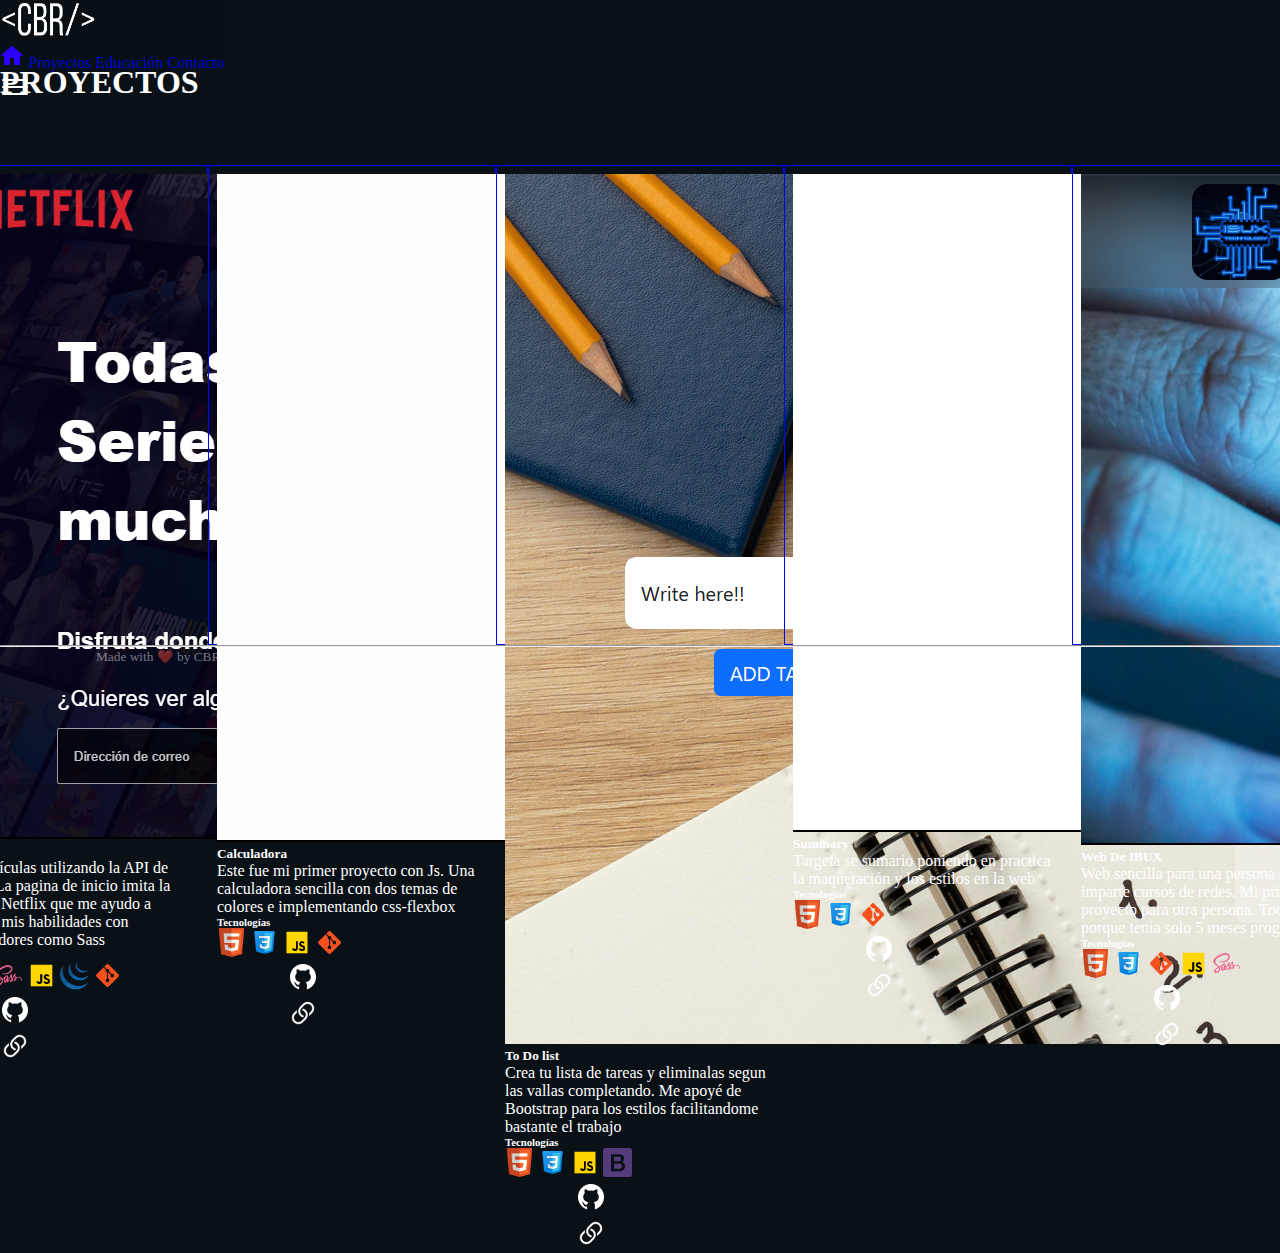
==== proyectos/proyectos.html @ cab5cf0c "Mi portafolio personal" ====
<!DOCTYPE html>
<html lang="es">

<head>
  <title>Proyectos</title>
  <meta charset="UTF-8" />
  <meta http-equiv="X-UA-Compatible" content="IE=edge" />
  <meta name="description"
    content="Explora mi portafolio como desarrollador junior y descubre mi pasión por crear soluciones innovadoras. Con experiencia en desarrollo web, estoy listo para enfrentar desafíos y aprender en el camino. ¡Conoce mis proyectos y sumérgete en mi mundo de código y creatividad!" />
  <meta name="viewport" content="width=device-width, initial-scale=1.0" />
  <link rel="shortcut icon" href="../ICONS/proyectos.png" type="image/x-icon" />
  <link href="https://cdn.jsdelivr.net/npm/bootstrap@5.3.0-alpha3/dist/css/bootstrap.min.css" rel="stylesheet"
    integrity="sha384-KK94CHFLLe+nY2dmCWGMq91rCGa5gtU4mk92HdvYe+M/SXH301p5ILy+dN9+nJOZ" crossorigin="anonymous" />
  <link rel="stylesheet" href="proyectos.css" />
</head>

<body>
  <div class="menu">
    <span id="cerrarMenu">
      <p>X</p>
    </span>
    <a href="../index.html"><img src="../ICONS/Home.png" alt="home"></a>
    <a class="text-primary" href="./proyectos/proyectos.html">Proyectos</a>
    <a class="text-primary" href="../Educacion/educacion.html">Educación</a>
    <a class="text-primary" href="../contacto/contacto.html">Contacto</a>
  </div>
  <header
    class="container-fluid d-flex justify-content-between align-items-center px-0 px-lg-5 mb-5 justify-content-md-between"
    id="header">
    <img id="logoCbr" class="m-5" src="../ICONS/cbr_black-removebg-preview (1).png" alt="Logo personal" />
    <nav id="nav" class="m-5 d-none d-sm-flex  dalign-items-center gap-4 fw-bold text-uppercase">
      <a href="../index.html"><img src="../ICONS/Home.png" alt="home"></a>
      <a class="text-primary" href="./proyectos/proyectos.html">Proyectos</a>
      <a class="text-primary" href="../Educacion/educacion.html">Educación</a>
      <a class="text-primary" href="../contacto/contacto.html">Contacto</a>
    </nav>
    <img id="menu" src="../ICONS/Menu.png" alt="icono de menu" class="d-sm-none m-5" />
  </header>
  <main class="d-flex justify-content-center flex-column align-items-center">
    <h1 class="">Proyectos</h1>
    <section class="d-flex flex-wrap gap-5 w-75" id="proyectos">
      <div class="card bg-transparent" style="width: 18rem;">
        <img src="../IMG/Netflix.png" class="card-img-top" alt="...">
        <div class="card-body">
          <h5 class="card-title">Film - APP</h5>
          <p class="card-text">App de películas utilizando la API de TMVDB. La pagina de inicio imita la interfaz de Netflix
            que me ayudo a desarrollar mis habilidades con preprocesadores como Sass
          </p>
          <h6>Tecnologías</h6>
          <section id="tech">
            <img src="../ICONS/Html.png" alt="icono de html">
            <img src="../ICONS/Css.png" alt="icono de css">
            <img src="../ICONS/Sass.png" alt="icono de Sass">
            <img src="../ICONS/JavaScript.png" alt="icono de js">
            <img src="../ICONS/jQuery.png" alt="icono de jQueri">
            <img src="../ICONS/Git.png" alt="icono de git">
          </section>

        </div>
        <section id="enlaces1" class="d-flex jus">
          <a href="https://github.com/Crisbr10/Netflix-clone" target="_blank"><img src="../ICONS/GIT HUB.png" alt="enlace a gihub"></a>
          
          <a href="https://cbrnetflix-clone.netlify.app/" target="_blank"><img id="enlace" src="../ICONS/Enlace.png" alt="enlace"></a>  
        </section>
      </div>
      <div class="card bg-transparent" style="width: 18rem;">
        <img id="calculadora" src="../IMG/Calculadora.png" class="card-img-top" alt="imagen de calculadora">
        <div class="card-body">
          <h5 class="card-title">Calculadora</h5>
          <p class="card-text">Este fue mi primer proyecto con Js. Una calculadora sencilla con dos temas de colores e implementando css-flexbox</p>
          <h6 class="mt-5">Tecnologías</h6>
          <section id="tech" >
            <img src="../ICONS/Html.png" alt="icono de html">
            <img src="../ICONS/Css.png" alt="icono de css">
            <img src="../ICONS/JavaScript.png" alt="icono de js">
            <img src="../ICONS/Git.png" alt="icono de git">
          </section>

        </div>
        <section id="enlaces1" class="d-flex">
          <a href="https://github.com/Crisbr10/calculadora" target="_blank"><img src="../ICONS/GIT HUB.png" alt="enlace a gihub"></a>
          
          <a href="https://cbrcalc.netlify.app/" target="_blank"><img id="enlace" src="../ICONS/Enlace.png" alt="enlace"></a>
        </section>
      </div>
      
      <div class="card bg-transparent" style="width: 18rem;">
        <img id="lista" src="../IMG/Lista.png" class="card-img-top" alt="imagen de calculadora">
        <div class="card-body">
          <h5 class="card-title">To Do list</h5>
          <p class="card-text">Crea tu lista de tareas y eliminalas segun las vallas completando. Me apoyé de Bootstrap para los estilos facilitandome bastante el trabajo</p>
          <h6 class="mt-5">Tecnologías</h6>
          <section id="tech" >
            <img src="../ICONS/Html.png" alt="icono de html">
            <img src="../ICONS/Css.png" alt="icono de css">
            <img src="../ICONS/JavaScript.png" alt="icono de js">
            <img src="../ICONS/Bootstrap.png" alt="icono de bootstrap">

          </section>

        </div>
        <section id="enlaces1" class="d-flex">
          <a href="https://github.com/Crisbr10/To-Do-App" target="_blank"><img src="../ICONS/GIT HUB.png" alt="enlace a gihub"></a>
          
          <a href="https://to-do-app-seven-jet.vercel.app/" target="_blank"><img id="enlace" src="../ICONS/Enlace.png" alt="enlace"></a>
        </section>
        
      </div>
      
      <div class="card bg-transparent" style="width: 18rem;">
        <img id="targeta" src="../IMG/maquetacion.png" class="card-img-top" alt="imagen de sumario">
        <div class="card-body">
          <h5 class="card-title">Summary</h5>
          <p class="card-text">Targeta se sumario poniendo en practica la maquetación y los estilos en la web</p>
          <h6 class="mt-5">Tecnologías</h6>
          <section id="tech" >
            <img src="../ICONS/Html.png" alt="icono de html">
            <img src="../ICONS/Css.png" alt="icono de css">
            <img src="../ICONS/Git.png" alt="icono de git">
          </section>

        </div>
        <section id="enlaces1" class="d-flex">
          <a href="https://github.com/Crisbr10/Frontend_Mentor/tree/main/Challenge_1" target="_blank"><img src="../ICONS/GIT HUB.png" alt="enlace a gihub"></a>
          
          <a href="https://frontendchallenge-1.netlify.app/" target="_blank"><img id="enlace" src="../ICONS/Enlace.png" alt="enlace"></a>
        </section>
        
      </div>
      
      <div class="card bg-transparent" style="width: 18rem;">
        <img id="ibux" src="../IMG/ibux.png" class="card-img-top" alt="imagen de sumario">
        <div class="card-body">
          <h5 class="card-title">Web De IBUX</h5>
          <p class="card-text">Web sencilla para una persona que imparte cursos de redes. Mi primer proyecto  para otra persona. Todo un reto porque tenía solo 5 meses programando</p>
          <h6 class="mt-5">Tecnologías</h6>
          <section id="tech" >
            <img src="../ICONS/Html.png" alt="icono de html">
            <img src="../ICONS/Css.png" alt="icono de css">
            <img src="../ICONS/Git.png" alt="icono de git">
            <img src="../ICONS/JavaScript.png" alt="icono de js">
            <img src="../ICONS/Sass.png" alt="icono de Sass">
          </section>

        </div>
        <section id="enlaces1" class="d-flex">
          <a href="https://github.com/Crisbr10/Frontend_Mentor/tree/main/Challenge_1" target="_blank"><img src="../ICONS/GIT HUB.png" alt="enlace a gihub"></a>
          
          <a href="https://frontendchallenge-1.netlify.app/" target="_blank"><img id="enlace" src="../ICONS/Enlace.png" alt="enlace"></a>
        </section>
        
      </div>
    </section>

  </main>
  <footer class=" w-100">
    <hr>
    <small>Made with ❤️ by CBR</small>
  </footer>
</body>
<script src="../index.js"></script>

</html>
---- proyectos/proyectos.css ----
*{
    box-sizing: border-box;
    margin: 0;
    padding: 0;
}
body{
    display: flex;
    flex-direction: column;
    background-color: #091016;
}
.menu{
    margin-left: -100%;
    height: 100vh;
    width: 100%;
    display: flex;
    gap: 2rem;
    justify-content: center;
    align-items: center;
    font-weight: 600;
    text-transform: uppercase;
    flex-direction: column;
    z-index: 7;
    position: fixed;
    background-color: #091016d0;    
    backdrop-filter: blur(10px);
}
.menu a{
    text-decoration: none;
}
.menu span{
    color: white;
    z-index: 5;
    font-size: 2rem;
    position: absolute;
    top: 4px;
    right: 3rem;
}
header#header{
    background-color: #0910169a;
    position: fixed;
    height: 4rem;
    backdrop-filter: blur(10px);
    z-index: 2;
}

header#header img#logoCbr{
    width: 6rem;
    height: 2.5rem;
    filter: invert();
}

header#header nav a img{
    width: 1.5rem;
}

header#header nav a{
    text-decoration: none;
}

header#header nav a:hover{
   transform: scale(1.1);
}

header#header nav a:visited{
    color: #5DCAD1;
}
main h1{
    margin-top: 4rem;
    color: white;
    text-transform: uppercase;
    margin-bottom: 4rem;
}
main #proyectos{
    display: flex;
    justify-content: center;
}
main #proyectos .card{
    height: 30rem;
    padding: 0.5rem;
    color: #ffffff;
    border: 1px solid #0000ff;
}

main #proyectos .card #tech img{
    height: 1.8rem;
    width: 1.8rem;
}
main #proyectos .card img#enlace{
   filter: invert();
   width: 2rem;
   height: 2rem;
}
main #proyectos .card a{
    width: 2rem;
    height: 2rem;
    margin-left: 87%;
}
footer{
    bottom: 0;
}

footer hr{
    background: white;
    height: 0.1rem;
}   
footer small{
    margin-left: 6rem;
    color: rgba(255, 255, 255, 0.466);
}
#enlaces1{
    width: 5rem;

}
#enlaces1 img{
    filter: invert();
    width: 2rem;
    height: 2rem;
}
@media(max-width:678px){
    body{
        height: auto;
    }
    header#header{
        padding: 0;
    }
    header#header img{
       margin: 0;
    }
    header#header nav{
        display: none;
    }
    main #article{
        text-align: center;
        justify-content: center;
    }
    
}
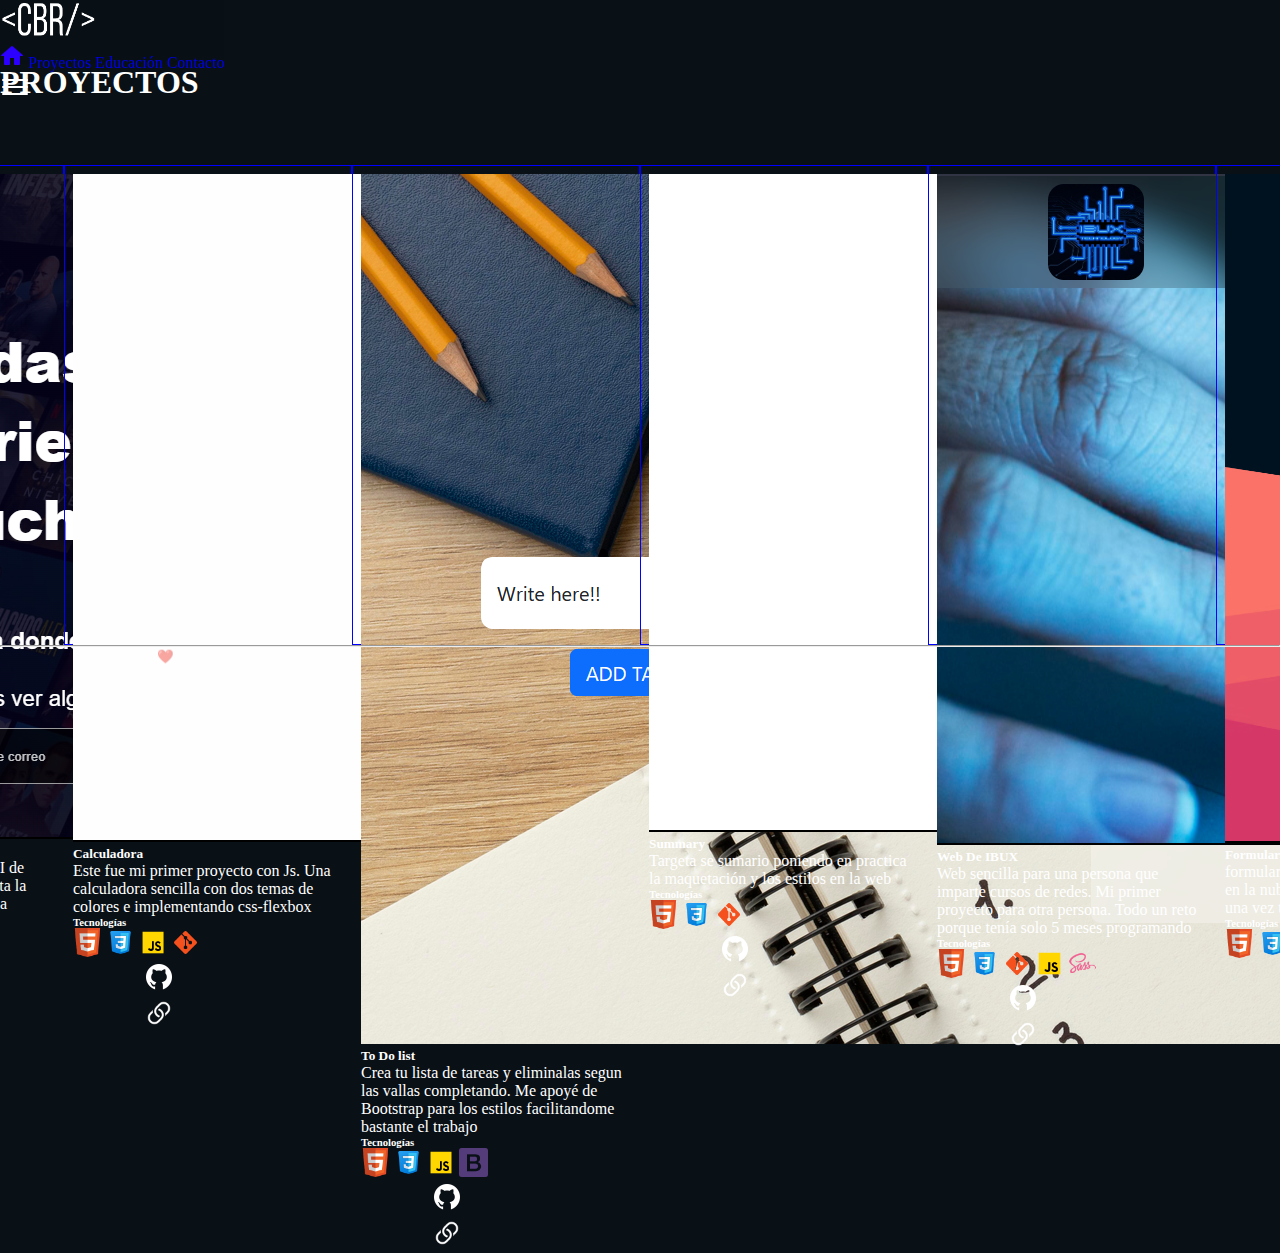
==== commit 538872e6: "Añado esta web a mi portafolio" ====
--- a/proyectos/proyectos.html
+++ b/proyectos/proyectos.html
@@ -150,6 +150,30 @@
         </section>
         
       </div>
+      
+      <div class="card bg-transparent" style="width: 18rem;">
+        <img id="formulario" src="../IMG/formulario.png" class="card-img-top" alt="imagen de formulario">
+        <div class="card-body">
+          <h5 class="card-title">Formulario De registro</h5>
+          <p class="card-text">formulario de registro con base de datos en la nube donde puedes ver tu usuario una vez te registres</p>
+          <h6 class="mt-5">Tecnologías</h6>
+          <section id="tech" >
+            <img src="../ICONS/Html.png" alt="icono de html">
+            <img src="../ICONS/Css.png" alt="icono de css">
+            <img src="../ICONS/Git.png" alt="icono de git">
+            <img src="../ICONS/JavaScript.png" alt="icono de js">
+            <img src="../ICONS/PHP.png" alt="icono de js">
+            <img src="../ICONS/MySql.png" alt="icono de Sass">
+          </section>
+
+        </div>
+        <section id="enlaces1" class="d-flex">
+          <a href="https://github.com/Crisbr10/Frontend_Mentor/tree/main/Challenge_1" target="_blank"><img src="../ICONS/GIT HUB.png" alt="enlace a gihub"></a>
+          
+          <a href="https://formulariocbr.000webhostapp.com/index.html" target="_blank"><img id="enlace" src="../ICONS/Enlace.png" alt="enlace"></a>
+        </section>
+        
+      </div>
     </section>
 
   </main>
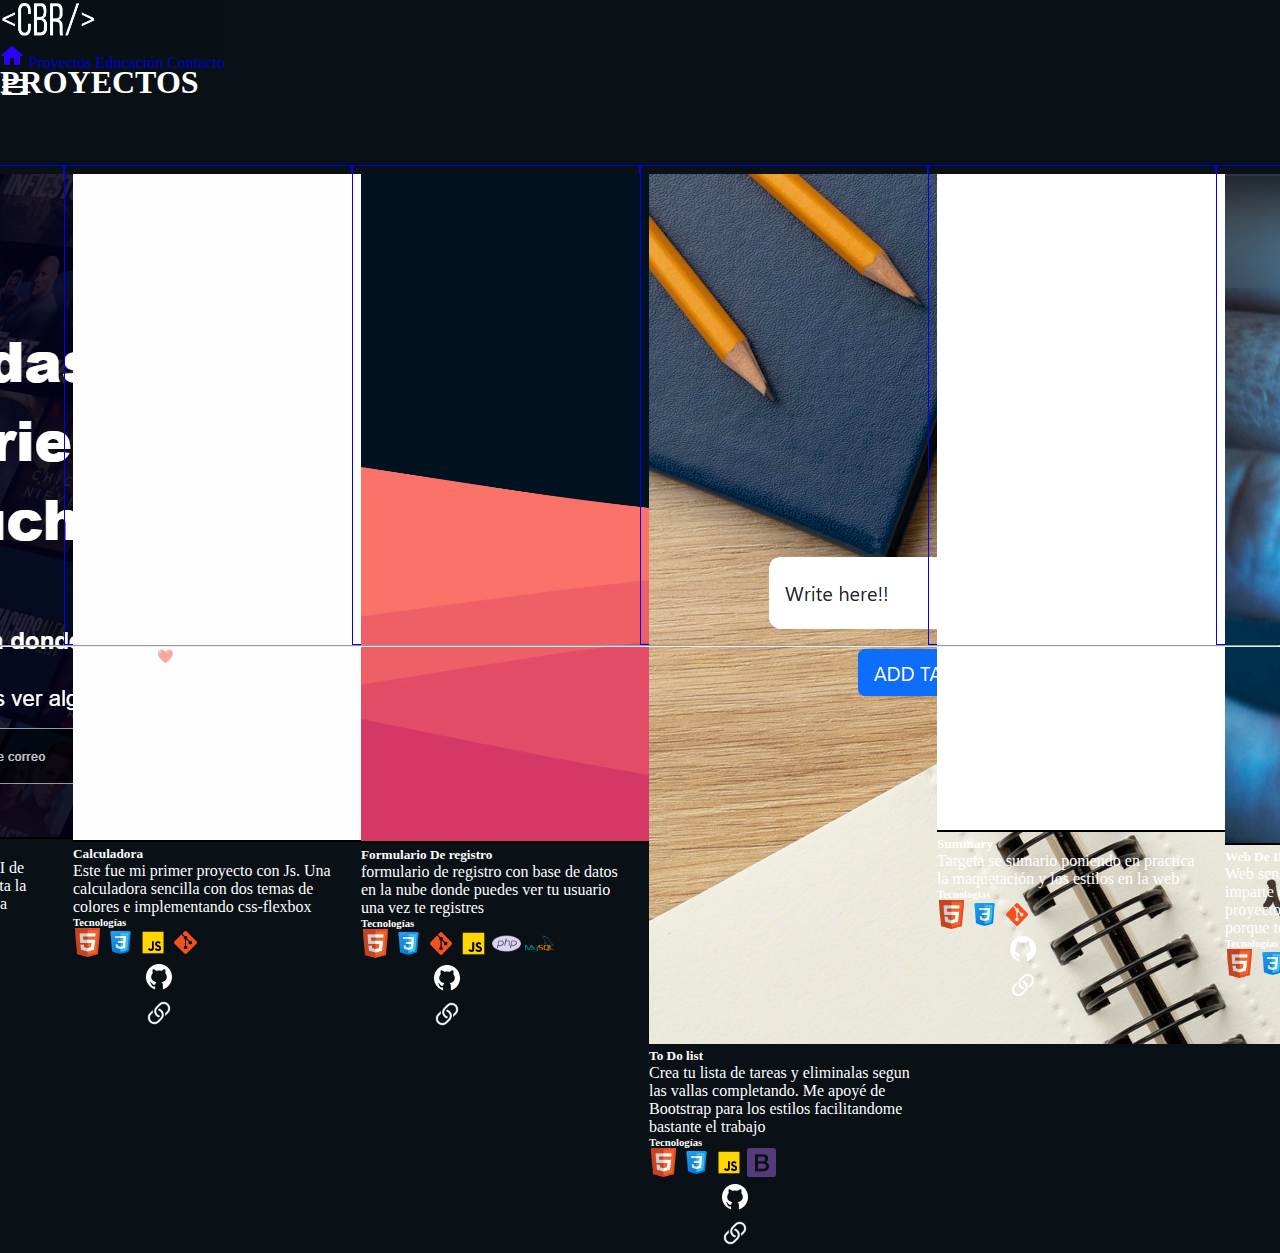
==== commit 04ad6d1c: "Haciendo cambios en portafolio" ====
--- a/proyectos/proyectos.html
+++ b/proyectos/proyectos.html
@@ -83,7 +83,29 @@
           <a href="https://cbrcalc.netlify.app/" target="_blank"><img id="enlace" src="../ICONS/Enlace.png" alt="enlace"></a>
         </section>
       </div>
-      
+      <div class="card bg-transparent" style="width: 18rem;">
+        <img id="formulario" src="../IMG/formulario.png" class="card-img-top" alt="imagen de formulario">
+        <div class="card-body">
+          <h5 class="card-title">Formulario De registro</h5>
+          <p class="card-text">formulario de registro con base de datos en la nube donde puedes ver tu usuario una vez te registres</p>
+          <h6 class="mt-5">Tecnologías</h6>
+          <section id="tech" >
+            <img src="../ICONS/Html.png" alt="icono de html">
+            <img src="../ICONS/Css.png" alt="icono de css">
+            <img src="../ICONS/Git.png" alt="icono de git">
+            <img src="../ICONS/JavaScript.png" alt="icono de js">
+            <img src="../ICONS/PHP.png" alt="icono de js">
+            <img src="../ICONS/MySql.png" alt="icono de Sass">
+          </section>
+
+        </div>
+        <section id="enlaces1" class="d-flex">
+          <a href="https://github.com/Crisbr10/Formulario-de-registro/tree/main" target="_blank"><img src="../ICONS/GIT HUB.png" alt="enlace a gihub"></a>
+          
+          <a href="https://formulariocbr.000webhostapp.com/index.html" target="_blank"><img id="enlace" src="../ICONS/Enlace.png" alt="enlace"></a>
+        </section>
+        
+      </div>
       <div class="card bg-transparent" style="width: 18rem;">
         <img id="lista" src="../IMG/Lista.png" class="card-img-top" alt="imagen de calculadora">
         <div class="card-body">
@@ -151,29 +173,7 @@
         
       </div>
       
-      <div class="card bg-transparent" style="width: 18rem;">
-        <img id="formulario" src="../IMG/formulario.png" class="card-img-top" alt="imagen de formulario">
-        <div class="card-body">
-          <h5 class="card-title">Formulario De registro</h5>
-          <p class="card-text">formulario de registro con base de datos en la nube donde puedes ver tu usuario una vez te registres</p>
-          <h6 class="mt-5">Tecnologías</h6>
-          <section id="tech" >
-            <img src="../ICONS/Html.png" alt="icono de html">
-            <img src="../ICONS/Css.png" alt="icono de css">
-            <img src="../ICONS/Git.png" alt="icono de git">
-            <img src="../ICONS/JavaScript.png" alt="icono de js">
-            <img src="../ICONS/PHP.png" alt="icono de js">
-            <img src="../ICONS/MySql.png" alt="icono de Sass">
-          </section>
-
-        </div>
-        <section id="enlaces1" class="d-flex">
-          <a href="https://github.com/Crisbr10/Frontend_Mentor/tree/main/Challenge_1" target="_blank"><img src="../ICONS/GIT HUB.png" alt="enlace a gihub"></a>
-          
-          <a href="https://formulariocbr.000webhostapp.com/index.html" target="_blank"><img id="enlace" src="../ICONS/Enlace.png" alt="enlace"></a>
-        </section>
-        
-      </div>
+      
     </section>
 
   </main>
